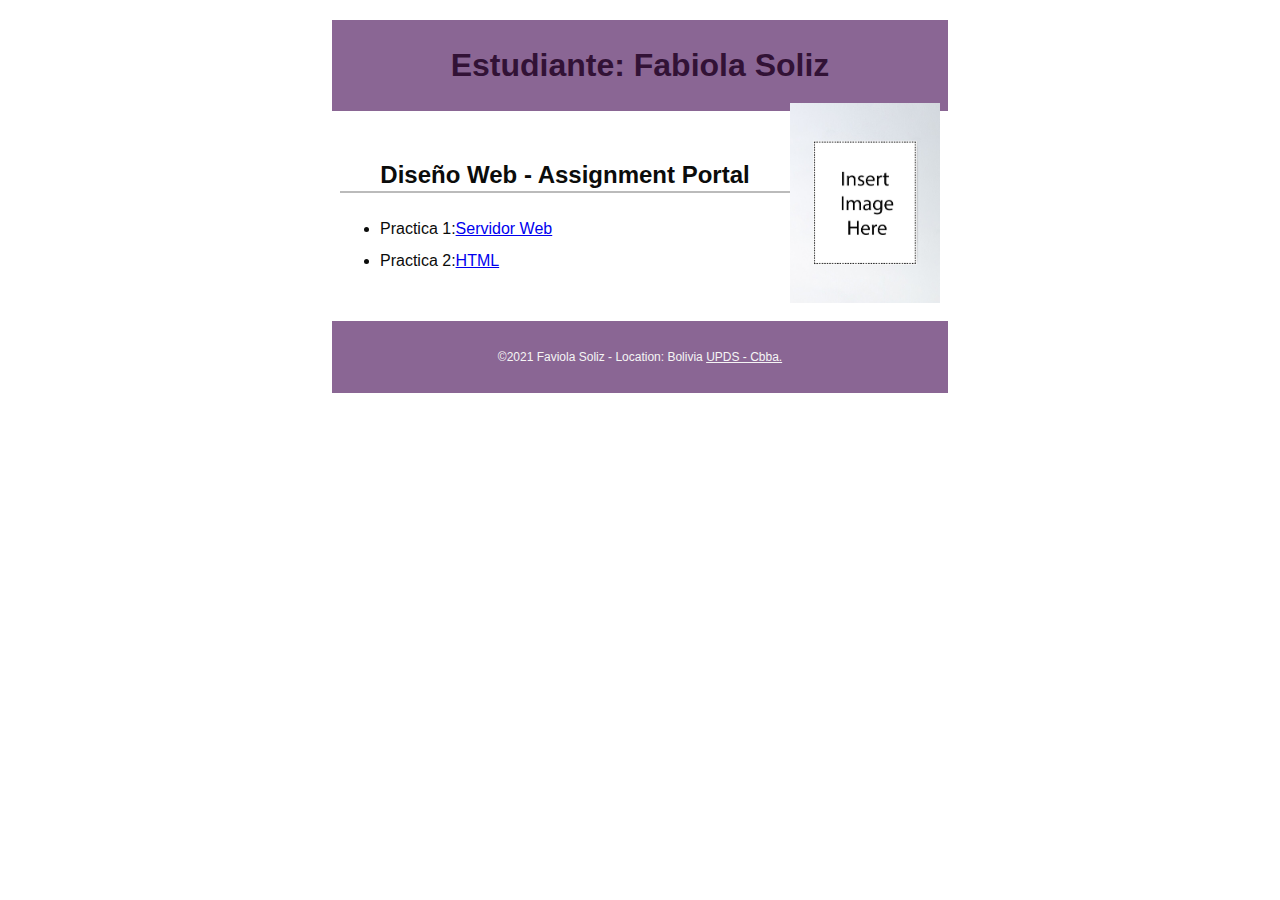
==== index.html @ 58158a10 "update" ====
<!DOCTYPE html>
<html lang="es">
<head>
  <meta charset="utf-8">
  <meta name="viewport" content="width=device-width, initial-scale=1, maximum-scale=1">
  <title>Diseño Web - Portal de Asignaciones | Nombre | UPDS -Cbba.</title>
  <meta name="description" content="Pagina de portal de asignaciones Fabiola Soliz para la materia de tecnologia web en UPDS">
  <link rel="stylesheet" href="css/normalize.css">
  <link rel="stylesheet" href="css/main.css">
</head>
<body>
  <header>
    <h1>Estudiante: Fabiola Soliz</h1>
    <img src="imagenes/profile.png" alt="My Profile Picture">
  </header> 
  <main>
    <h2>Diseño Web - Assignment Portal</h2>
    <ul>
      <li> Practica 1:<a href="#">Servidor Web </a></li>
      <li>Practica 2:<a href="#">HTML</a></li>
      
    </ul>
    
  </main> 
 
  <footer>
    <p>
      &copy;2021 Faviola Soliz - Location: Bolivia  
      <a href="http://www.upds.edu.bo/"> UPDS - Cbba.</a>
    </p>
  </footer>
</body>
</html>
---- css/main.css ----
/* Tecnologia Web- Plantilla CSS del portal de asignación */
/* Puede usar #HEX o nombres de colores */
/* * es un comodín que se refiere a todos los elementos. */

/* { margin: 0; box-sizing: border-box; } */

body { 
    font-size: 16px; 
    line-height: 32px;
    font-family:Ubuntu,sans-serif;
    color:#0b0c0b;
}

h1 {
    font-size: 2rem;
    color:#321236;
}

h2 {
    font-size: 1.5rem;
    text-align: center;
    border-bottom: 2px solid #bbb;
}

header, main, footer {
    margin: 1.25rem auto;
    padding: .5rem;
    max-width: 600px;
}

header, footer, footer a {
    text-align: center;
    background-color:#8A6694;
    color: whitesmoke;
}

header img {
    width: 150px;
    height: auto;
    float: right;
}

footer {
    font-size: 0.75rem;
}
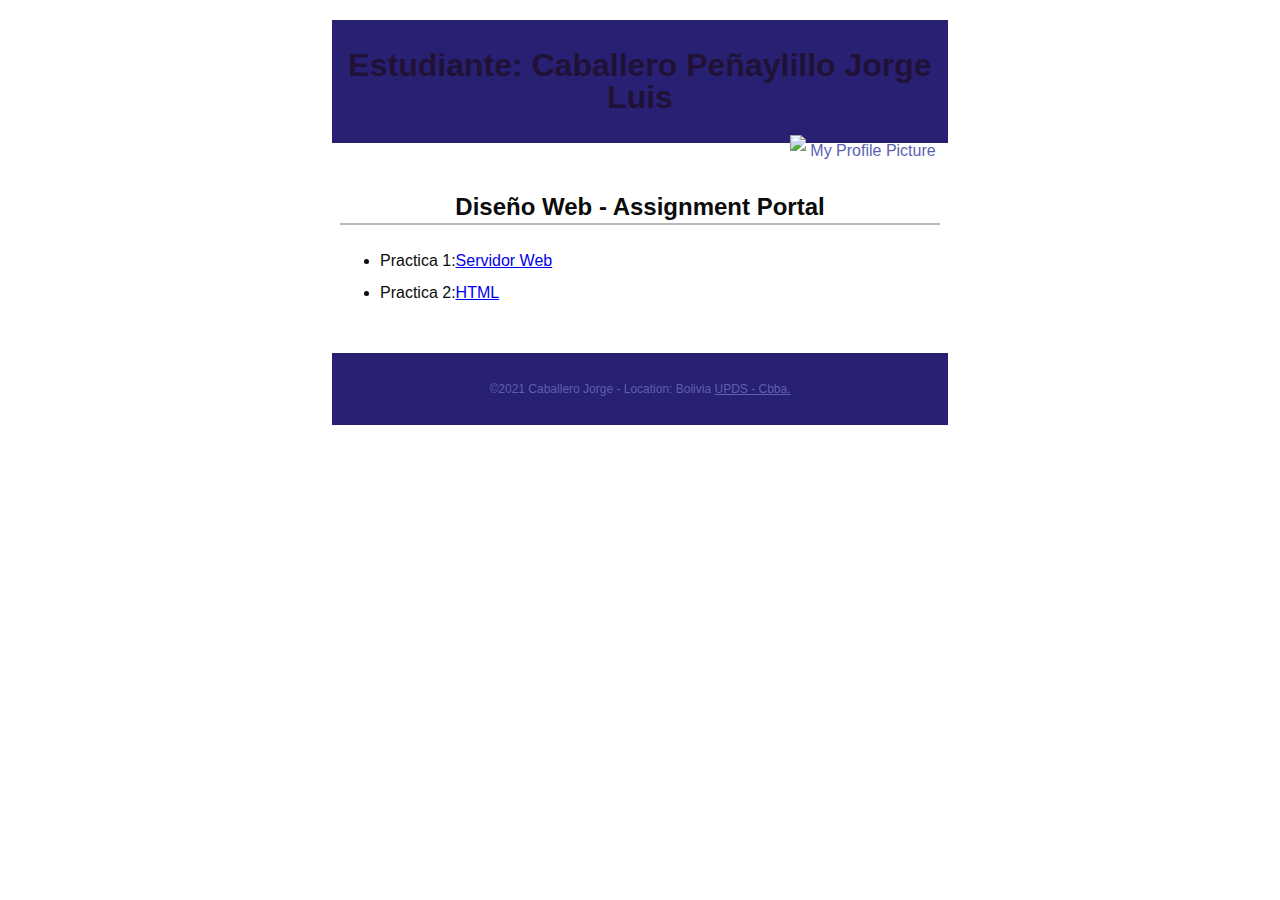
==== commit f0d72067: "update" ====
--- a/index.html
+++ b/index.html
@@ -10,13 +10,13 @@
 </head>
 <body>
   <header>
-    <h1>Estudiante: Fabiola Soliz</h1>
-    <img src="imagenes/profile.png" alt="My Profile Picture">
+    <h1>Estudiante: Caballero Peñaylillo Jorge Luis</h1>
+    <img src="imagenes/George.jpg" alt="My Profile Picture">
   </header> 
   <main>
     <h2>Diseño Web - Assignment Portal</h2>
     <ul>
-      <li> Practica 1:<a href="#">Servidor Web </a></li>
+      <li> Practica 1:<a href="Practicas/1.pdf">Servidor Web </a></li>
       <li>Practica 2:<a href="#">HTML</a></li>
       
     </ul>
@@ -25,7 +25,7 @@
  
   <footer>
     <p>
-      &copy;2021 Faviola Soliz - Location: Bolivia  
+      &copy;2021 Caballero Jorge - Location: Bolivia  
       <a href="http://www.upds.edu.bo/"> UPDS - Cbba.</a>
     </p>
   </footer>
--- a/css/main.css
+++ b/css/main.css
@@ -13,7 +13,7 @@
 
 h1 {
     font-size: 2rem;
-    color:#321236;
+    color:#201236;
 }
 
 h2 {
@@ -30,8 +30,8 @@
 
 header, footer, footer a {
     text-align: center;
-    background-color:#8A6694;
-    color: whitesmoke;
+    background-color:#282072;
+    color: rgb(93, 95, 180);
 }
 
 header img {
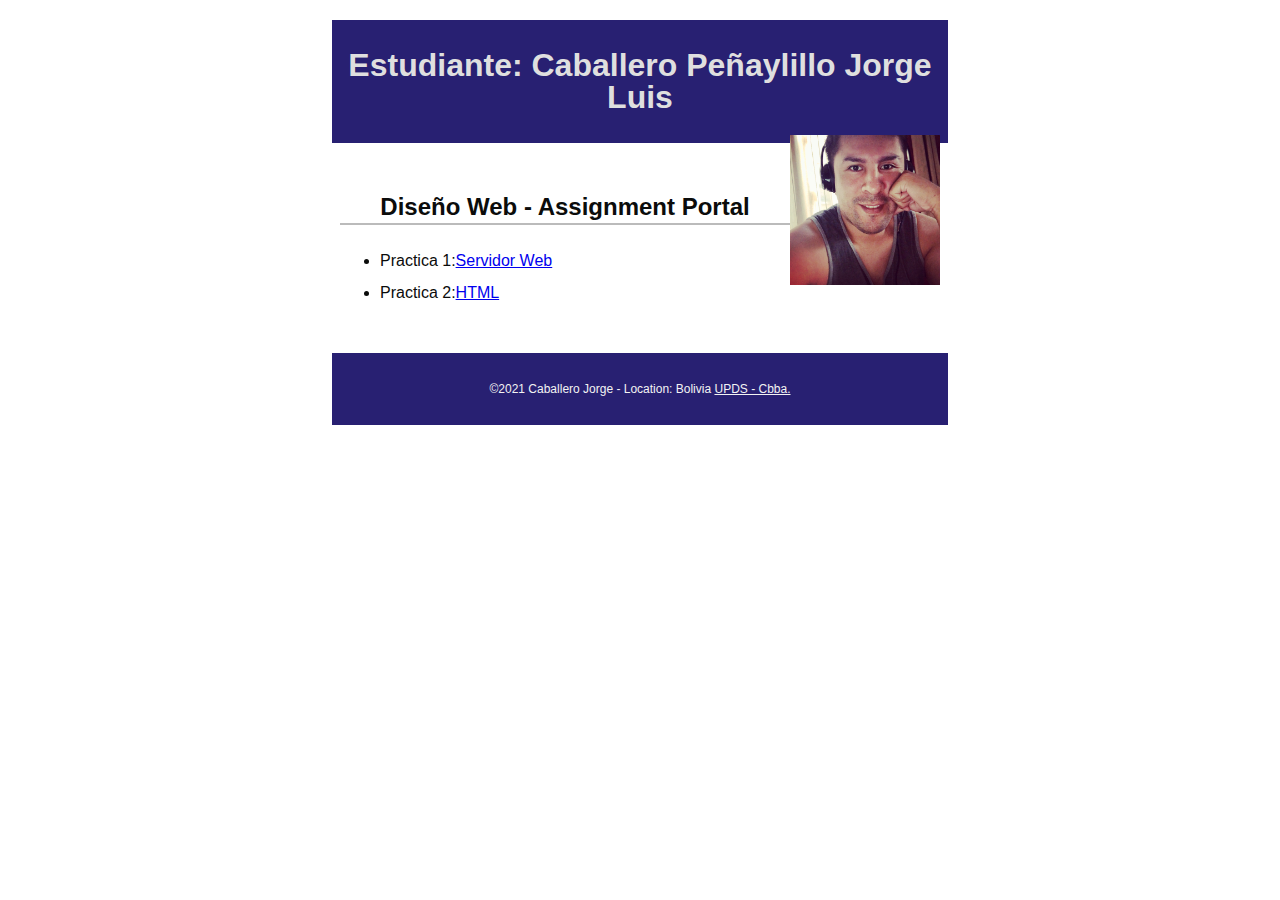
==== commit 1cca6ff6: "update" ====
--- a/index.html
+++ b/index.html
@@ -16,8 +16,8 @@
   <main>
     <h2>Diseño Web - Assignment Portal</h2>
     <ul>
-      <li> Practica 1:<a href="Practicas/1.pdf">Servidor Web </a></li>
-      <li>Practica 2:<a href="#">HTML</a></li>
+      <li> Practica 1:<a href="Practicas/Practica1/1.pdf">Servidor Web </a></li>
+      <li>Practica 2:<a href="Practicas/Practica2/FixHTML.html">HTML</a></li>
       
     </ul>
     
--- a/css/main.css
+++ b/css/main.css
@@ -13,7 +13,7 @@
 
 h1 {
     font-size: 2rem;
-    color:#201236;
+    color:#dfdfdf;
 }
 
 h2 {
@@ -31,7 +31,7 @@
 header, footer, footer a {
     text-align: center;
     background-color:#282072;
-    color: rgb(93, 95, 180);
+    color: rgb(243, 243, 243);
 }
 
 header img {
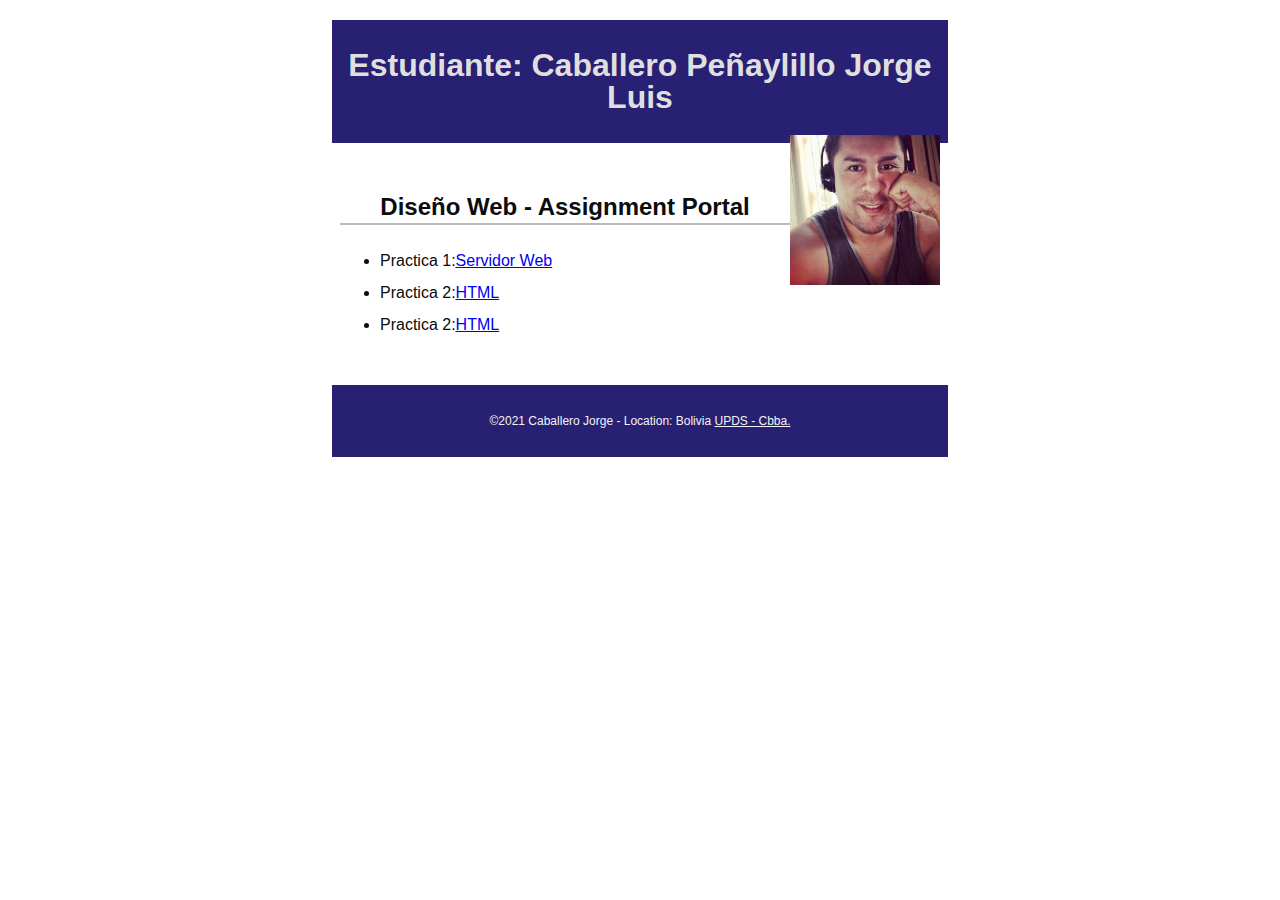
==== commit 013ccd83: "update" ====
--- a/index.html
+++ b/index.html
@@ -18,7 +18,7 @@
     <ul>
       <li> Practica 1:<a href="Practicas/Practica1/1.pdf">Servidor Web </a></li>
       <li>Practica 2:<a href="Practicas/Practica2/FixHTML.html">HTML</a></li>
-      
+      <li>Practica 2:<a href="#">HTML</a></li>
     </ul>
     
   </main> 
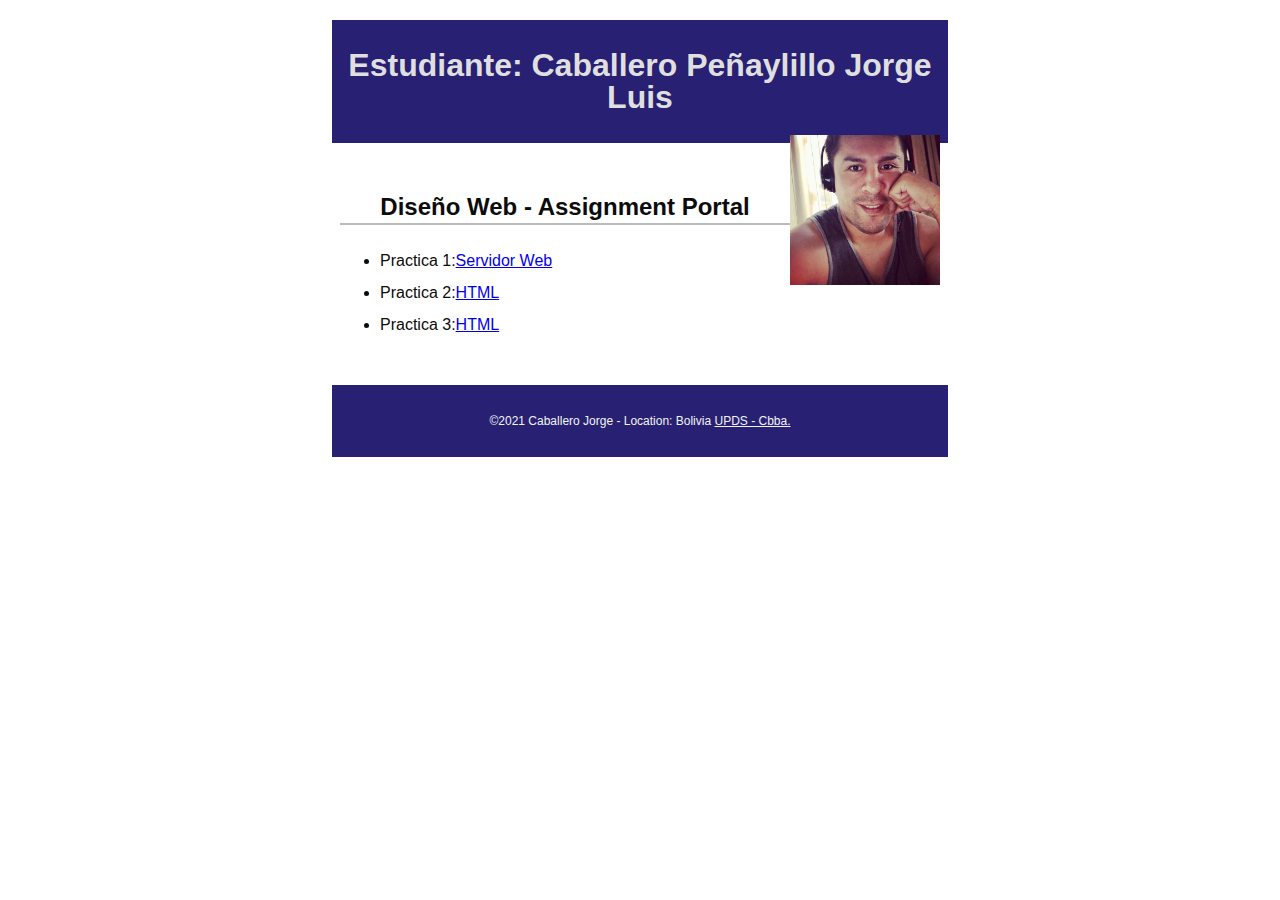
==== commit ac5c4c86: "update" ====
--- a/index.html
+++ b/index.html
@@ -18,7 +18,7 @@
     <ul>
       <li> Practica 1:<a href="Practicas/Practica1/1.pdf">Servidor Web </a></li>
       <li>Practica 2:<a href="Practicas/Practica2/FixHTML.html">HTML</a></li>
-      <li>Practica 2:<a href="#">HTML</a></li>
+      <li>Practica 3:<a href="Practicas/Practica3/form.html">HTML</a></li>
     </ul>
     
   </main> 
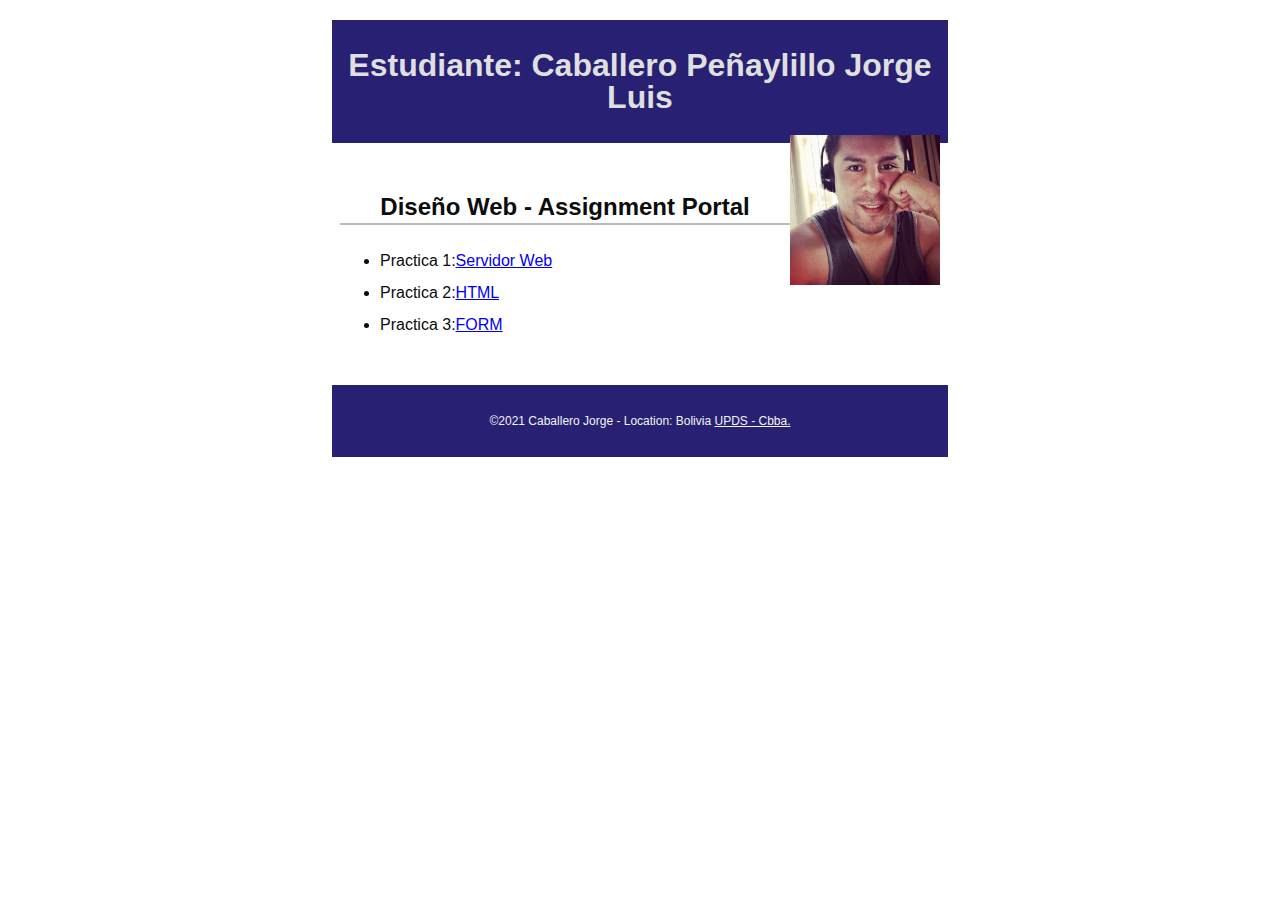
==== commit 914618d8: "update" ====
--- a/index.html
+++ b/index.html
@@ -18,7 +18,7 @@
     <ul>
       <li> Practica 1:<a href="Practicas/Practica1/1.pdf">Servidor Web </a></li>
       <li>Practica 2:<a href="Practicas/Practica2/FixHTML.html">HTML</a></li>
-      <li>Practica 3:<a href="Practicas/Practica3/form.html">HTML</a></li>
+      <li>Practica 3:<a href="Practicas/Practica3/form.html">FORM</a></li>
     </ul>
     
   </main> 
